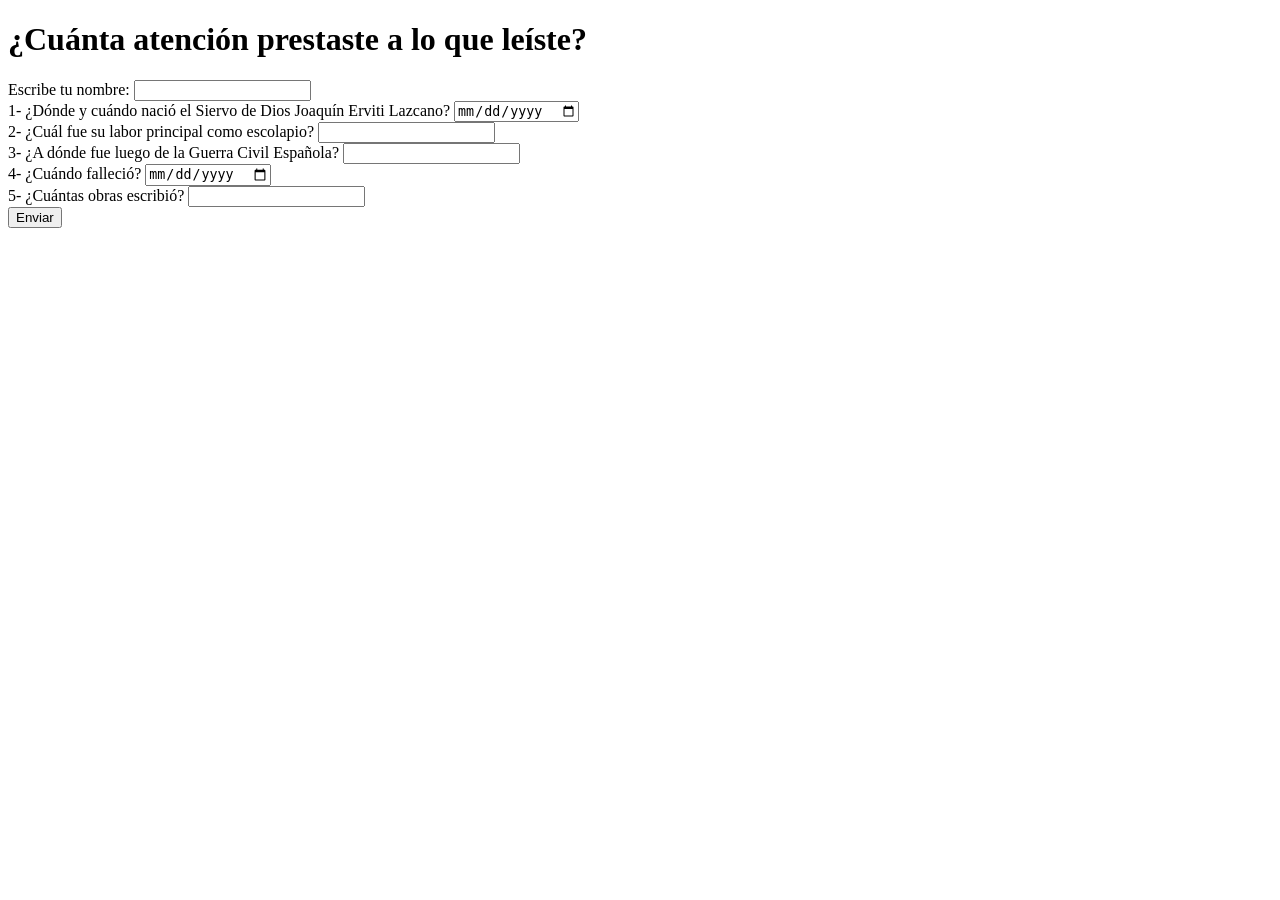
==== pages/cuestionario.html @ b1b9bcfe "Add files via upload" ====
<!DOCTYPE html>
<html lang="es">
<head>
    <meta charset="UTF-8">
    <meta name="viewport" content="width=device-width, initial-scale=1.0">
    <title>Cuestionario</title>
</head>
<body>
    <form id="cuestionario">
        <h1>¿Cuánta atención prestaste a lo que leíste?</h1>
        <div>
            <label for="nombre">Escribe tu nombre:</label>
            <input type="text" id="nombre" name="nombre">
        </div>
        <div>
            <label for="pregunta1">1- ¿Dónde y cuándo nació el Siervo de Dios Joaquín Erviti Lazcano?</label>
            <input type="date" id="pregunta1" name="pregunta1">
        </div>
        <div>
            <label for="pregunta2">2- ¿Cuál fue su labor principal como escolapio?</label>
            <input type="text" id="pregunta2" name="pregunta2">
        </div>
        <div>
            <label for="pregunta3">3- ¿A dónde fue luego de la Guerra Civil Española?</label>
            <input type="text" id="pregunta3" name="pregunta3">
        </div>
        <div>
            <label for="pregunta4">4- ¿Cuándo falleció?</label>
            <input type="date" id="pregunta4" name="pregunta4">
        </div>
        <div>
            <label for="pregunta5">5- ¿Cuántas obras escribió?</label>
            <input type="number" id="pregunta5" name="pregunta5">
        </div>
        <div>
            <button type="button"
            onclick="cuestionario_terminado()">Enviar
        </button>
        </div>
    </form>
</body>
</html>
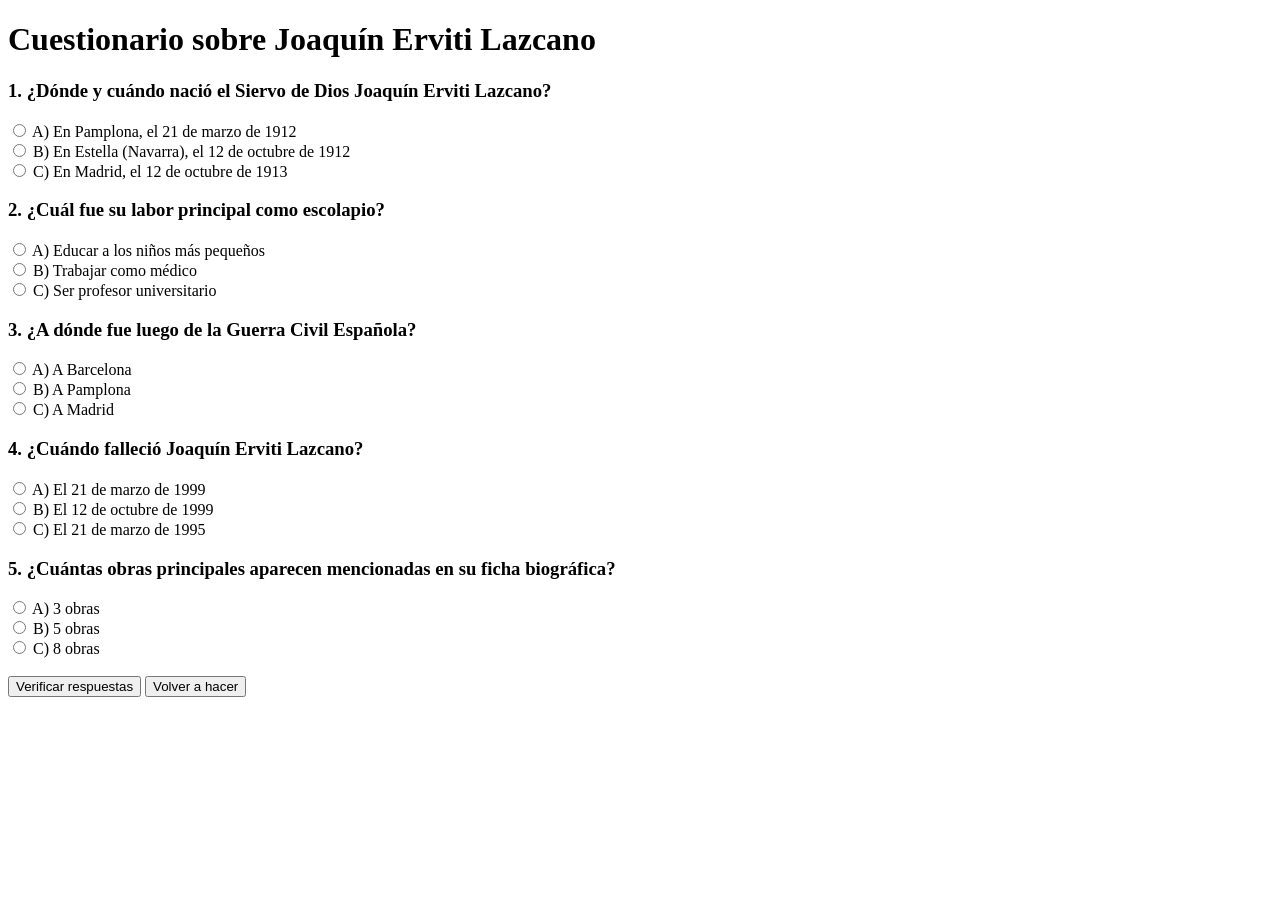
==== commit ec92d76f: "Add files via upload" ====
--- a/pages/cuestionario.html
+++ b/pages/cuestionario.html
@@ -1,42 +1,136 @@
 <!DOCTYPE html>
 <html lang="es">
+
 <head>
     <meta charset="UTF-8">
     <meta name="viewport" content="width=device-width, initial-scale=1.0">
-    <title>Cuestionario</title>
+
+    <title>Cuestionario - Joaquín Erviti Lazcano</title>
 </head>
+
 <body>
-    <form id="cuestionario">
-        <h1>¿Cuánta atención prestaste a lo que leíste?</h1>
-        <div>
-            <label for="nombre">Escribe tu nombre:</label>
-            <input type="text" id="nombre" name="nombre">
-        </div>
-        <div>
-            <label for="pregunta1">1- ¿Dónde y cuándo nació el Siervo de Dios Joaquín Erviti Lazcano?</label>
-            <input type="date" id="pregunta1" name="pregunta1">
-        </div>
-        <div>
-            <label for="pregunta2">2- ¿Cuál fue su labor principal como escolapio?</label>
-            <input type="text" id="pregunta2" name="pregunta2">
-        </div>
-        <div>
-            <label for="pregunta3">3- ¿A dónde fue luego de la Guerra Civil Española?</label>
-            <input type="text" id="pregunta3" name="pregunta3">
-        </div>
-        <div>
-            <label for="pregunta4">4- ¿Cuándo falleció?</label>
-            <input type="date" id="pregunta4" name="pregunta4">
-        </div>
-        <div>
-            <label for="pregunta5">5- ¿Cuántas obras escribió?</label>
-            <input type="number" id="pregunta5" name="pregunta5">
-        </div>
-        <div>
-            <button type="button"
-            onclick="cuestionario_terminado()">Enviar
+
+    <h1>Cuestionario sobre Joaquín Erviti Lazcano</h1>
+
+    <form id="quiz">
+
+        <h3>1. ¿Dónde y cuándo nació el Siervo de Dios Joaquín Erviti Lazcano?</h3>
+
+        <label>
+            <input type="radio" name="pregunta1" value="a">
+            A) En Pamplona, el 21 de marzo de 1912
+        </label>
+        <br>
+
+        <label>
+            <input type="radio" name="pregunta1" value="b">
+            B) En Estella (Navarra), el 12 de octubre de 1912
+        </label>
+        <br>
+
+        <label>
+            <input type="radio" name="pregunta1" value="c">
+            C) En Madrid, el 12 de octubre de 1913
+        </label>
+
+
+        <h3>2. ¿Cuál fue su labor principal como escolapio?</h3>
+
+        <label>
+            <input type="radio" name="pregunta2" value="a">
+            A) Educar a los niños más pequeños
+        </label>
+        <br>
+
+        <label>
+            <input type="radio" name="pregunta2" value="b">
+            B) Trabajar como médico
+        </label>
+        <br>
+
+        <label>
+            <input type="radio" name="pregunta2" value="c">
+            C) Ser profesor universitario
+        </label>
+
+
+        <h3>3. ¿A dónde fue luego de la Guerra Civil Española?</h3>
+
+        <label>
+            <input type="radio" name="pregunta3" value="a">
+            A) A Barcelona
+        </label>
+        <br>
+
+        <label>
+            <input type="radio" name="pregunta3" value="b">
+            B) A Pamplona
+        </label>
+        <br>
+
+        <label>
+            <input type="radio" name="pregunta3" value="c">
+            C) A Madrid
+        </label>
+
+
+        <h3>4. ¿Cuándo falleció Joaquín Erviti Lazcano?</h3>
+
+        <label>
+            <input type="radio" name="pregunta4" value="a">
+            A) El 21 de marzo de 1999
+        </label>
+        <br>
+
+        <label>
+            <input type="radio" name="pregunta4" value="b">
+            B) El 12 de octubre de 1999
+        </label>
+        <br>
+
+        <label>
+            <input type="radio" name="pregunta4" value="c">
+            C) El 21 de marzo de 1995
+        </label>
+
+
+        <h3>5. ¿Cuántas obras principales aparecen mencionadas en su ficha biográfica?</h3>
+
+        <label>
+            <input type="radio" name="pregunta5" value="a">
+            A) 3 obras
+        </label>
+        <br>
+
+        <label>
+            <input type="radio" name="pregunta5" value="b">
+            B) 5 obras
+        </label>
+        <br>
+
+        <label>
+            <input type="radio" name="pregunta5" value="c">
+            C) 8 obras
+        </label>
+
+        <br><br>
+
+        <button type="button" onclick="verificarRespuestas()">
+            Verificar respuestas
         </button>
-        </div>
+
+        <button type="button" onclick="reiniciarCuestionario()">
+            Volver a hacer
+        </button>
+
     </form>
+
+    <h2 id="resultado"></h2>
+
+
+    <!-- JavaScript externo -->
+    <script src="./script.js"></script>
+
 </body>
+
 </html>
